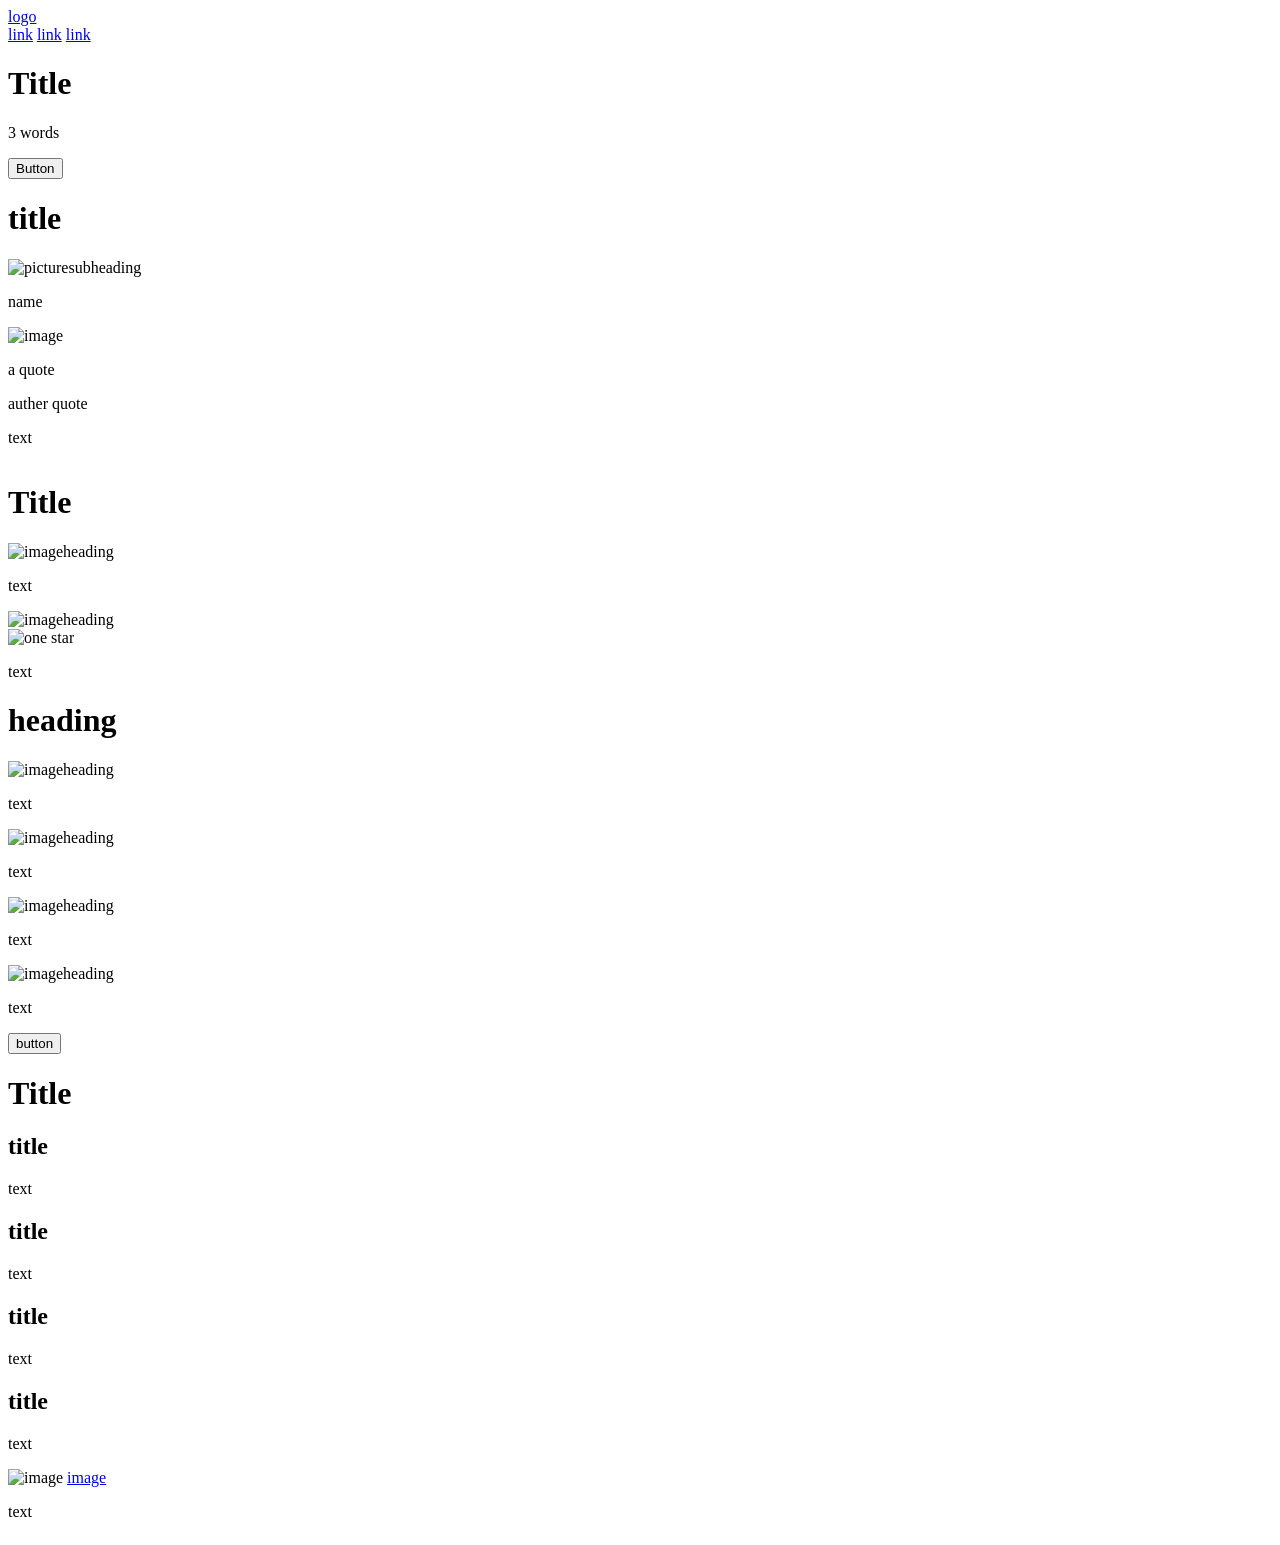
==== css_basic/index.html @ d83c96c8 "Positioning" ====
<!DOCTYPE html>
<html lang="en"> 
<head>
    <meta charset="UTF-8">
    <meta http-equiv="X-UA-Compatible" content="IE=edge">
    <meta name="viewport" content="width=device-width, initial-scale=1.0">
    <title>Let us start by the top: the header</title>
    <link href="styles.css" rel="stylesheet"/>
    <link href="base.css" rel="stylesheet"/>
</head>
<body>
    <header>
        <div>
            <a href="a"> 
                <span>logo</span>
            </a>
        </div>
        <div>
            <a href="a">link</a>
            <a href="a">link</a>
            <a href="a">link</a>
        </div>

    </header>
    <!--start main-->
    <main>
        <div>
            <h1>Title</h1>
            <p>3 words</p>
            <button>Button</button>
        </div>
        <div>
            <h1>title</h1>
            <div>
                <img src="a" alt="picture"
                <h2>subheading</h2>
                <p>name</p>
            </div>
        </div>

        <div>
            <img src="a" alt="image"
            <div>
                <p>a quote</p>
                <p>auther quote</p>
                <p>text</p>
            </div>
        </div>
        <div>
            <h1>Title</h1>
            <div>
                <img src="a" alt="image"
                <h2>heading</h2>
                <p>text</p>
                <div>
                    <img src="a" alt="image"
                    <h3>heading</h3>
                    <div>
                        <div>
                            <img src="a" alt="one star"
                        </div>
                        <p>text</p>
                    </div>
                </div>
            </div>
        </div>

        <div>
            <h1>heading</h1>
            <div>
                <div>
                    <img src="a" alt="image"
                    <h3>heading</h3>
                    <p>text</p>
                </div>
                <div>
                    <img src="a" alt="image"
                    <h3>heading</h3>
                    <p>text</p>
                </div
                <div>
                    <img src="a" alt="image"
                    <h3>heading</h3>
                    <p>text</p>
                </div
                <div>
                    <img src="a" alt="image"
                    <h3>heading</h3>
                    <p>text</p>
                </div
            </div>
            <button>button</button>
        </div>

        <!--start The FAQ section is ending the page before the footer:-->
        <div>
            <h1>Title</h1>
            <div>
                <div> 
                    <h2>title</h2>
                    <p>text</p>
                </div>
                <div> 
                    <h2>title</h2>
                    <p>text</p>
                </div>
                <div> 
                    <h2>title</h2>
                    <p>text</p>
                </div>
                <div> 
                    <h2>title</h2>
                    <p>text</p>
                </div>
            </div>
        </div>
        <!--end The FAQ section is ending the page before the footer:-->

    </main>
    <!--end main-->
    
    <!--start footer-->
    <div>
        <div>
            <img src="a" alt="image"
            <div>
                <a href="a">
                    <spang>image</spang>
                </a>
            </div>            
        </div>
        <p>text</p>
    </div>
    <!--end footer-->
</body>
</html>
---- css_basic/styles.css ----
body{
    display: flex;
    flex-direction: column;
}

main{
    display: flex;
    flex-direction: row;
    flex: auto;

}
article{
    flex: 2;
    overflow-y: auto;
}
aside{
    flex: 1;
    overflow-y: auto;
}
---- css_basic/base.css ----
body{
display: flex;
flex-direction: column;

}


main{
    display: flex;
    flex-direction: column;
    flex:auto;
}
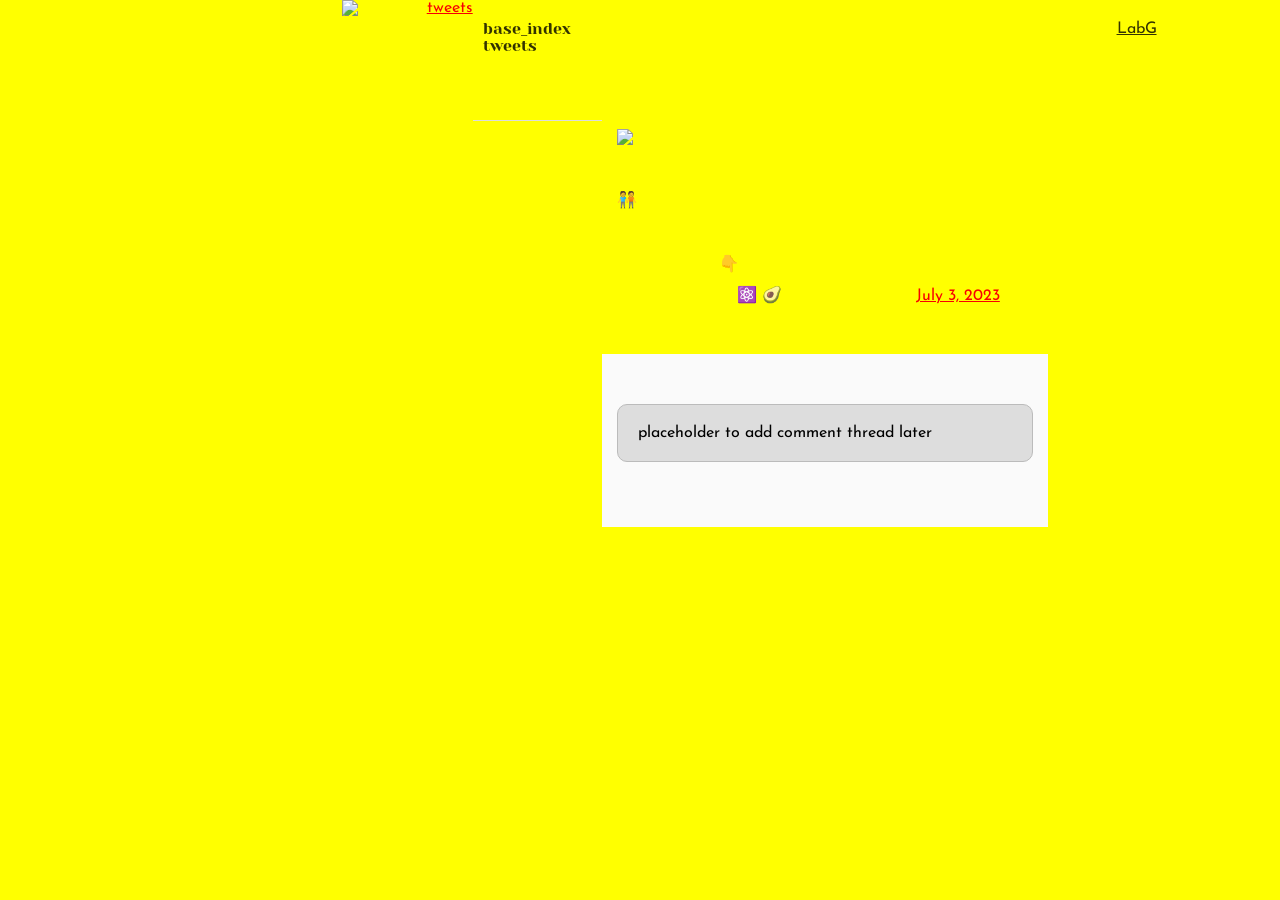
==== commit aa2899ba: "CSS, basic" ====
--- a/css_basic/index.html
+++ b/css_basic/index.html
@@ -1,136 +1,82 @@
 <!DOCTYPE html>
-<html lang="en"> 
+<html lang="en">
 <head>
+    <link href="base.css" rel="stylesheet">
+    <link href="styles.css" rel="stylesheet">
     <meta charset="UTF-8">
     <meta http-equiv="X-UA-Compatible" content="IE=edge">
     <meta name="viewport" content="width=device-width, initial-scale=1.0">
-    <title>Let us start by the top: the header</title>
-    <link href="styles.css" rel="stylesheet"/>
-    <link href="base.css" rel="stylesheet"/>
+    <title>First site</title>
 </head>
 <body>
+
+<p></p> 
+<p></p>
+<p></p>
+<h1>land</h1>
+<h2>house</h2>
+<h3>room</h3>
+<img src="https://www.holbertonschool.com/holberton-logo.png" alt="holberton-logo"/>
+<p><a href="tweets.html">tweets </a></p>
     <header>
-        <div>
-            <a href="a"> 
-                <span>logo</span>
-            </a>
-        </div>
-        <div>
-            <a href="a">link</a>
-            <a href="a">link</a>
-            <a href="a">link</a>
-        </div>
+        <ul>
+            <li><a href="base_index.html">base_index </a></li>
+            <li><a href="tweets.html">tweets </a></li>
+        </ul>
+    </header>
+   
 
-    </header>
-    <!--start main-->
     <main>
-        <div>
-            <h1>Title</h1>
-            <p>3 words</p>
-            <button>Button</button>
-        </div>
-        <div>
-            <h1>title</h1>
-            <div>
-                <img src="a" alt="picture"
-                <h2>subheading</h2>
-                <p>name</p>
-            </div>
-        </div>
+        <article>
+        <h2>the starting point the world of coding</h2>
 
-        <div>
-            <img src="a" alt="image"
-            <div>
-                <p>a quote</p>
-                <p>auther quote</p>
-                <p>text</p>
-            </div>
-        </div>
-        <div>
-            <h1>Title</h1>
-            <div>
-                <img src="a" alt="image"
-                <h2>heading</h2>
-                <p>text</p>
-                <div>
-                    <img src="a" alt="image"
-                    <h3>heading</h3>
-                    <div>
-                        <div>
-                            <img src="a" alt="one star"
-                        </div>
-                        <p>text</p>
-                    </div>
-                </div>
-            </div>
-        </div>
+            <img src="https://www.holbertonschool.com/holberton-logo.png" alt="holberton-logo"/>
+            <blockquote class="twitter-tweet"><p lang="en" dir="ltr">Are you learning a tech skill?<br><br>Time for some new month connections with other techies 🧑‍🤝‍🧑<br><br>What are you currently learning?<br><br>Share with us 👇</p>&mdash; Tim Okonkwo ⚛️ 🥑 (@timokonkwo_) <a href="https://twitter.com/timokonkwo_/status/1675780465557401601?ref_src=twsrc%5Etfw">July 3, 2023</a></blockquote> <script async src="https://platform.twitter.com/widgets.js"></script>
 
-        <div>
-            <h1>heading</h1>
-            <div>
-                <div>
-                    <img src="a" alt="image"
-                    <h3>heading</h3>
-                    <p>text</p>
-                </div>
-                <div>
-                    <img src="a" alt="image"
-                    <h3>heading</h3>
-                    <p>text</p>
-                </div
-                <div>
-                    <img src="a" alt="image"
-                    <h3>heading</h3>
-                    <p>text</p>
-                </div
-                <div>
-                    <img src="a" alt="image"
-                    <h3>heading</h3>
-                    <p>text</p>
-                </div
-            </div>
-            <button>button</button>
-        </div>
+        </article>
 
-        <!--start The FAQ section is ending the page before the footer:-->
-        <div>
-            <h1>Title</h1>
-            <div>
-                <div> 
-                    <h2>title</h2>
-                    <p>text</p>
-                </div>
-                <div> 
-                    <h2>title</h2>
-                    <p>text</p>
-                </div>
-                <div> 
-                    <h2>title</h2>
-                    <p>text</p>
-                </div>
-                <div> 
-                    <h2>title</h2>
-                    <p>text</p>
-                </div>
-            </div>
-        </div>
-        <!--end The FAQ section is ending the page before the footer:-->
+        <aside>
+            <p>placeholder to add comment thread later</p>
+        </aside>
+        <article>
+            <table>
+                <tr>
+                    <th>Name</th>
+                    <th>Age</th>
+                    <th>Country</th>
+                </tr>
+                <tr>
+                    <td>John</td>
+                    <td>25</td>
+                    <td>USD</td>
 
+                </tr>
+                <tr>
+                    <td>Emily</td>
+                    <td>28</td>
+                    <td>Canada</td>
+
+                </tr>
+                <tr>
+                    <td>Michael</td>
+                    <td>32</td>
+                    <td>Australia</td>
+
+                </tr>
+                <tr>
+                    <td>Sophia</td>
+                    <td>21</td>
+                    <td>UK</td>
+
+                </tr>
+            </table>
+        </article>
+
+    
     </main>
-    <!--end main-->
-    
-    <!--start footer-->
-    <div>
-        <div>
-            <img src="a" alt="image"
-            <div>
-                <a href="a">
-                    <spang>image</spang>
-                </a>
-            </div>            
-        </div>
-        <p>text</p>
-    </div>
-    <!--end footer-->
+    <footer>
+        <p>Made by Dennis <a href="https://www.linkedin.com/feed/" target="_blank">LabG</a></p>
+    </footer>
+
 </body>
 </html>
--- a/css_basic/base.css
+++ b/css_basic/base.css
@@ -1,13 +1,200 @@
-body{
-display: flex;
-flex-direction: column;
-
-}
-
-
-main{
-    display: flex;
-    flex-direction: column;
-    flex:auto;
-}
-
+/* Importing webfonts */
+/* (If you're learning CSS, you should disregard that) */
+
+@import url(https://fonts.googleapis.com/css?family=Yeseva+One);
+@import url(https://fonts.googleapis.com/css?family=Josefin+Sans:400,700,700italic,400italic);
+
+
+/* CSS reset rules */
+
+html, body {
+	height: 100%;
+	min-height: 100%;
+}
+html, body, div, span, applet, object, iframe,
+h1, h2, h3, h4, h5, h6, p, blockquote, pre,
+a, abbr, acronym, address, big, cite, code,
+del, dfn, img, ins, kbd, q, s, samp,
+small, strike, sub, sup, tt, var,
+b, u, i, center,
+dl, dt, dd,
+fieldset, form, label, legend,
+table, caption, tbody, tfoot, thead, tr, th, td,
+article, aside, canvas, details, embed, 
+figure, figcaption, footer, header, hgroup, 
+menu, nav, output, ruby, section, summary,
+time, mark, audio, video {
+	margin: 0;
+	padding: 0;
+	border: 0;
+	font-size: 100%;
+	font: inherit;
+	vertical-align: baseline;
+}
+/* HTML5 display-role reset for older browsers */
+article, aside, details, figcaption, figure, 
+footer, header, hgroup, menu, nav, section {
+	display: block;
+}
+body {
+	line-height: 1;
+}
+blockquote, q {
+	quotes: none;
+}
+blockquote:before, blockquote:after,
+q:before, q:after {
+	content: '';
+	content: none;
+}
+table {
+	border-collapse: collapse;
+	border-spacing: 0;
+}
+
+
+/* Fonts and colors */
+
+body {
+	font-family: 'Josefin Sans', serif;
+	color: rgba(0, 0, 0, 0.8);
+}
+h1, h2, h3, h4, h5, h6, header {
+	font-family: 'Yeseva One', sans-serif;
+}
+article {
+}
+header {
+	border-bottom: 1px solid rgb(221,221,221);
+	transition: border-bottom-color 1s ease;
+}
+header a {
+	color: rgba(0, 0, 0, 0.8);
+}
+aside {
+	background: #FAFAFA;
+}
+aside p {
+	border: 1px solid #bbb;
+	background: #ddd;
+	color: black;
+}
+footer a {
+	color: rgba(0, 0, 0, 0.8);
+}
+a {
+	color: #F80002;
+}
+
+
+/* Positioning and margins */
+
+@media (min-width: 1100px) {
+	body {
+		width: 1100px;
+		margin: 0 auto;
+	}
+}
+
+article {
+	padding: 50px 15px;
+}
+article > *:first-child {
+	margin-top: 0;
+}
+aside {
+	padding: 50px 15px;
+}
+header .right {
+	float: right;
+	margin: 0 10px 15px;
+}
+
+
+/* Header */
+header {
+	padding: 20px 0;
+	height: 80px;
+}
+header ul {
+	list-style: none;
+	margin: 0;
+	padding: 0;
+}
+header li {
+	display: inline;
+	vertical-align:middle;
+}
+header li:first-child {
+	margin: 0;
+}
+header li a {
+	margin: 0 10px;
+}
+header li.logo {
+	font-size: 36px;
+}
+header a {
+	text-decoration: none;
+}
+
+
+/* Aside */
+
+aside p {
+	border-radius: 10px;
+	padding: 20px 20px;
+}
+
+
+/* Footer */
+
+footer {
+	padding: 5px 15px;
+	height: 80px;
+}
+
+
+/* Text styles and margins */
+
+p {
+	margin-bottom: 15px;
+}
+h1 {
+	font-size: 36px;
+	margin: 40px 0 20px;
+}
+h2 {
+	font-size: 32px;
+	margin: 30px 0 15px;
+}
+h3 {
+	font-size: 28px;
+	margin: 25px 0 10px;
+}
+h4 {
+	font-size: 20px;
+	font-weight: bold;
+	margin: 20px 0 10px;
+}
+h5 {
+	font-size: 18px;
+	font-weight: bold;
+	margin: 15px 0 10px;
+}
+h6 {
+	font-weight: bold;
+	margin: 5px 0;
+}
+
+@media (max-width: 800px) {
+  body.works_on_smartphone {
+  	display: block;
+  }
+  body.works_on_smartphone main {
+  	display: block;
+  }
+  header .right {
+  	float: none;
+  }
+}
--- a/css_basic/styles.css
+++ b/css_basic/styles.css
@@ -1,19 +1,5 @@
 body{
     display: flex;
-    flex-direction: column;
-}
-
-main{
-    display: flex;
-    flex-direction: row;
-    flex: auto;
-
-}
-article{
-    flex: 2;
-    overflow-y: auto;
-}
-aside{
-    flex: 1;
-    overflow-y: auto;
+    color: yellow;
+    background-color: yellow;
 }
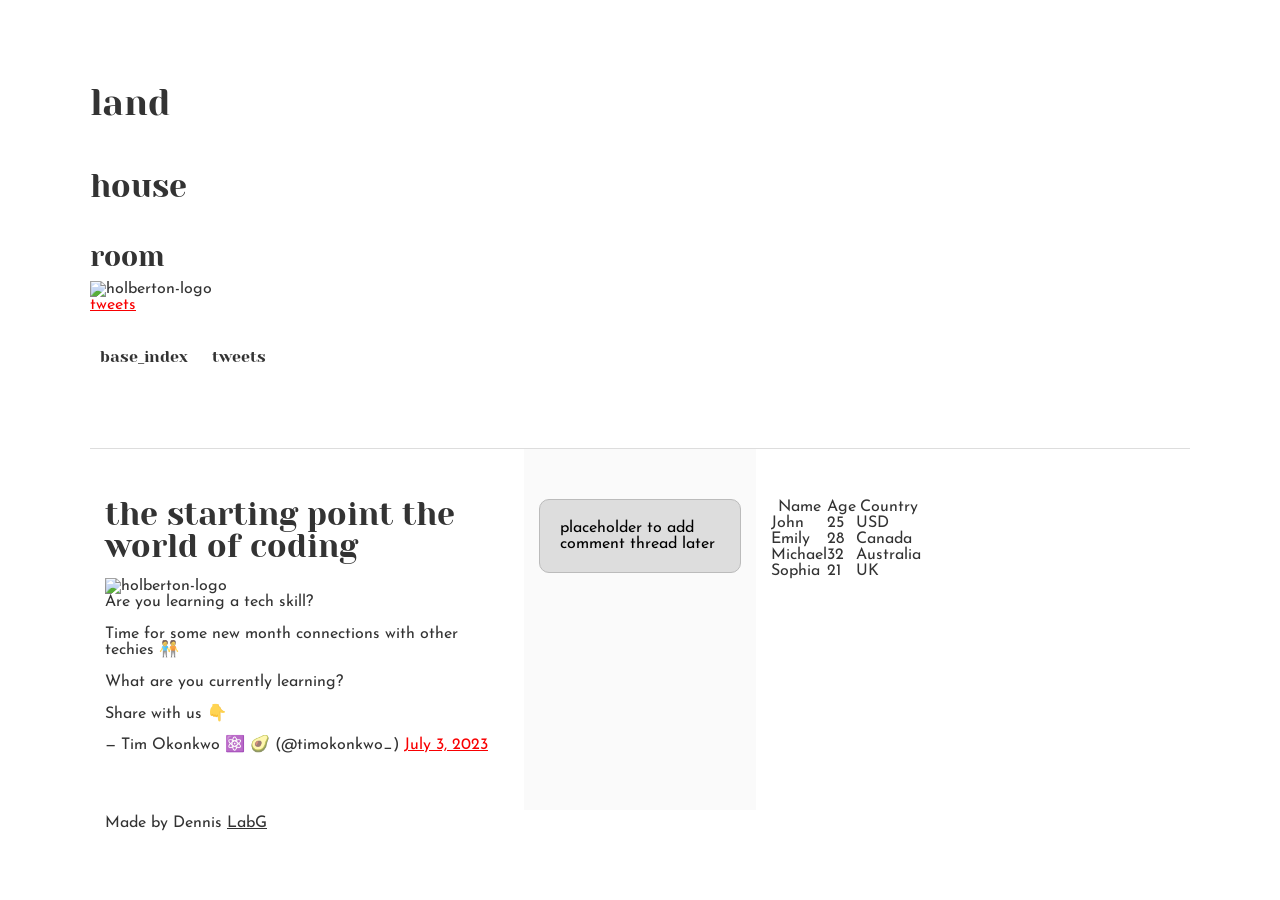
==== commit c3fc2392: "Positioning" ====
--- a/css_basic/index.html
+++ b/css_basic/index.html
@@ -1,12 +1,12 @@
 <!DOCTYPE html>
 <html lang="en">
 <head>
-    <link href="base.css" rel="stylesheet">
-    <link href="styles.css" rel="stylesheet">
     <meta charset="UTF-8">
     <meta http-equiv="X-UA-Compatible" content="IE=edge">
     <meta name="viewport" content="width=device-width, initial-scale=1.0">
     <title>First site</title>
+    <link href="base.css" rel="stylesheet">
+    <link href="styles.css" rel="stylesheet">
 </head>
 <body>
 
--- a/css_basic/styles.css
+++ b/css_basic/styles.css
@@ -1,5 +1,20 @@
 body{
     display: flex;
-    color: yellow;
-    background-color: yellow;
-}+    flex-direction: column;
+}
+
+main{
+    display: flex;
+    flex-direction: row;
+    flex: auto;
+}
+
+article{
+    flex: 2;
+    overflow-y: auto;
+}
+aside{
+    flex: 1;
+    overflow-y: auto;
+}
+
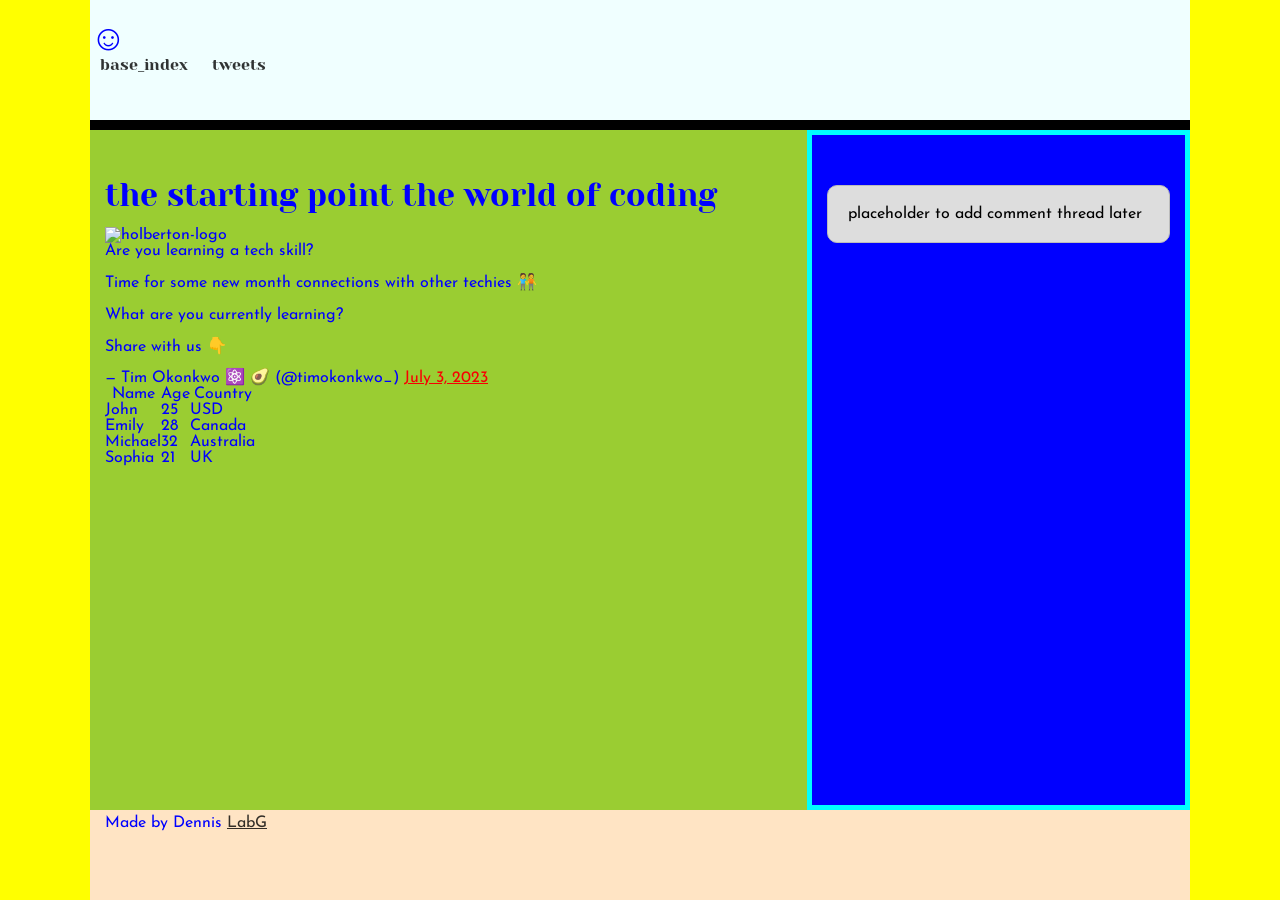
==== commit fa95b110: "Some more styling" ====
--- a/css_basic/index.html
+++ b/css_basic/index.html
@@ -8,37 +8,29 @@
     <link href="base.css" rel="stylesheet">
     <link href="styles.css" rel="stylesheet">
 </head>
-<body>
+<body 
+     class="works_on_smartphone">
 
-<p></p> 
-<p></p>
-<p></p>
-<h1>land</h1>
-<h2>house</h2>
-<h3>room</h3>
-<img src="https://www.holbertonschool.com/holberton-logo.png" alt="holberton-logo"/>
-<p><a href="tweets.html">tweets </a></p>
     <header>
+            <ul>
+              <li class="logo">&#x263A;</li>
+            </ul>
+          
+            
+
         <ul>
             <li><a href="base_index.html">base_index </a></li>
             <li><a href="tweets.html">tweets </a></li>
         </ul>
     </header>
    
-
     <main>
         <article>
         <h2>the starting point the world of coding</h2>
 
             <img src="https://www.holbertonschool.com/holberton-logo.png" alt="holberton-logo"/>
             <blockquote class="twitter-tweet"><p lang="en" dir="ltr">Are you learning a tech skill?<br><br>Time for some new month connections with other techies 🧑‍🤝‍🧑<br><br>What are you currently learning?<br><br>Share with us 👇</p>&mdash; Tim Okonkwo ⚛️ 🥑 (@timokonkwo_) <a href="https://twitter.com/timokonkwo_/status/1675780465557401601?ref_src=twsrc%5Etfw">July 3, 2023</a></blockquote> <script async src="https://platform.twitter.com/widgets.js"></script>
-
-        </article>
-
-        <aside>
-            <p>placeholder to add comment thread later</p>
-        </aside>
-        <article>
+            
             <table>
                 <tr>
                     <th>Name</th>
@@ -72,6 +64,9 @@
             </table>
         </article>
 
+        <aside>
+            <p>placeholder to add comment thread later</p>
+        </aside>
     
     </main>
     <footer>
--- a/css_basic/styles.css
+++ b/css_basic/styles.css
@@ -1,20 +1,42 @@
 body{
     display: flex;
     flex-direction: column;
+    color: blue;
+    background-color:yellow;
+    padding: auto;
+    
 }
 
 main{
     display: flex;
     flex-direction: row;
     flex: auto;
+    background-color: green;
+    border-width: 2px;
+    border-color:black;
 }
 
 article{
     flex: 2;
     overflow-y: auto;
+    background-color: yellowgreen;
+    
 }
 aside{
     flex: 1;
     overflow-y: auto;
+    background-color: blue;
+    border-style: solid;
+    border-width: 5px;
+    border-color: aqua;
+}
+footer{
+    background-color: bisque;
 }
 
+header{
+    background-color: azure;
+    border-width: 10px;
+    border-color:black;
+}
+
